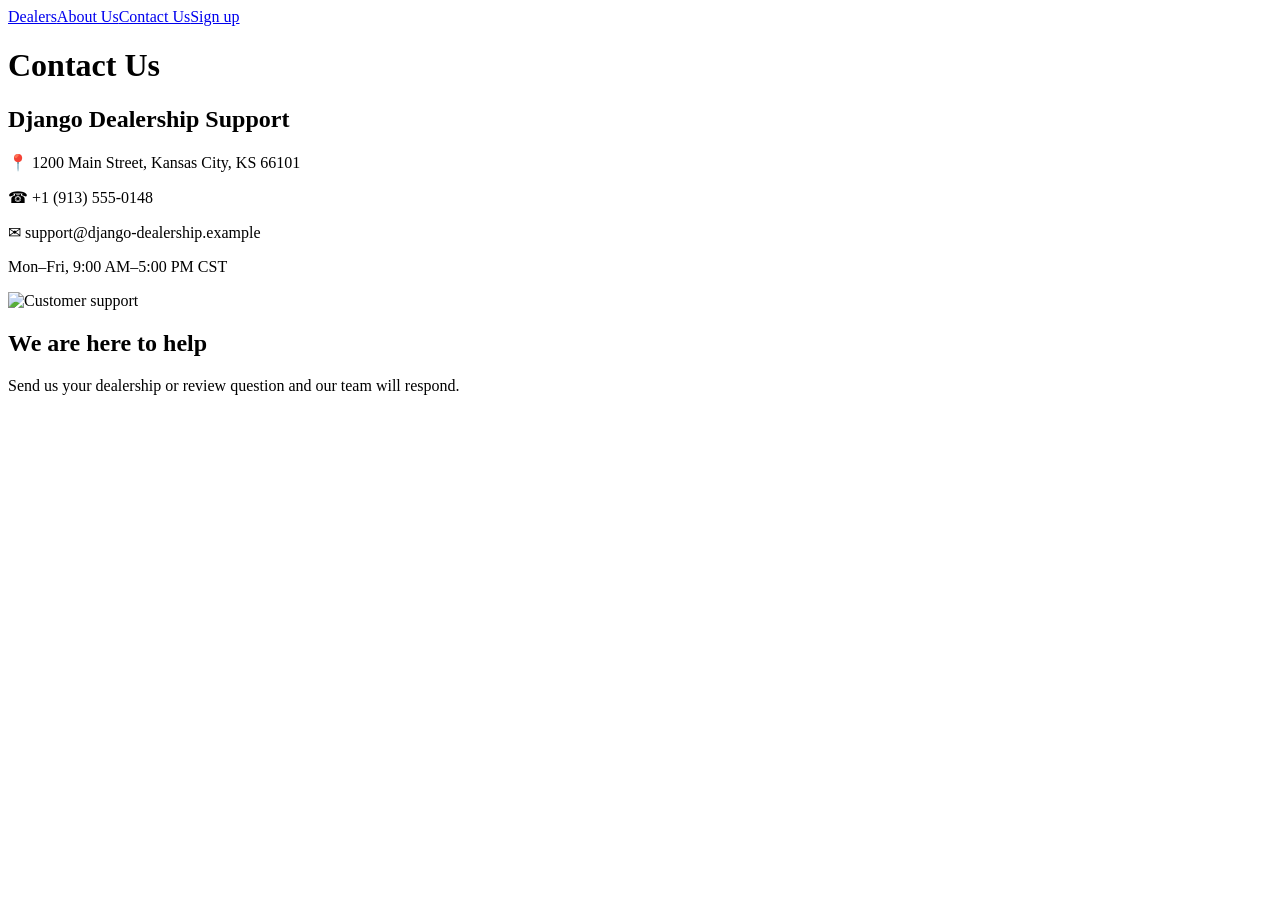
==== server/frontend/static/Contact.html @ 9d504e56 "Build Django dealership capstone project Co-authored-by: Copilot <223556219+Copilot@users.noreply.gi" ====
<!doctype html><html><head><meta charset="utf-8"><title>Contact Us | Django Dealership</title><link rel="stylesheet" href="/static/style.css"></head>
<body><nav><a href="/static/index.html">Dealers</a><a href="/static/About.html">About Us</a><a class="active" href="/static/Contact.html">Contact Us</a><a href="/static/Register.html">Sign up</a></nav>
<main><h1>Contact Us</h1><div class="cards"><section class="card"><h2>Django Dealership Support</h2><p>📍 1200 Main Street, Kansas City, KS 66101</p><p>☎ +1 (913) 555-0148</p><p>✉ support@django-dealership.example</p><p>Mon–Fri, 9:00 AM–5:00 PM CST</p></section><section class="card"><img class="team-photo" src="https://images.unsplash.com/photo-1521791055366-0d553872125f?w=700" alt="Customer support"><h2>We are here to help</h2><p>Send us your dealership or review question and our team will respond.</p></section></div></main></body></html>
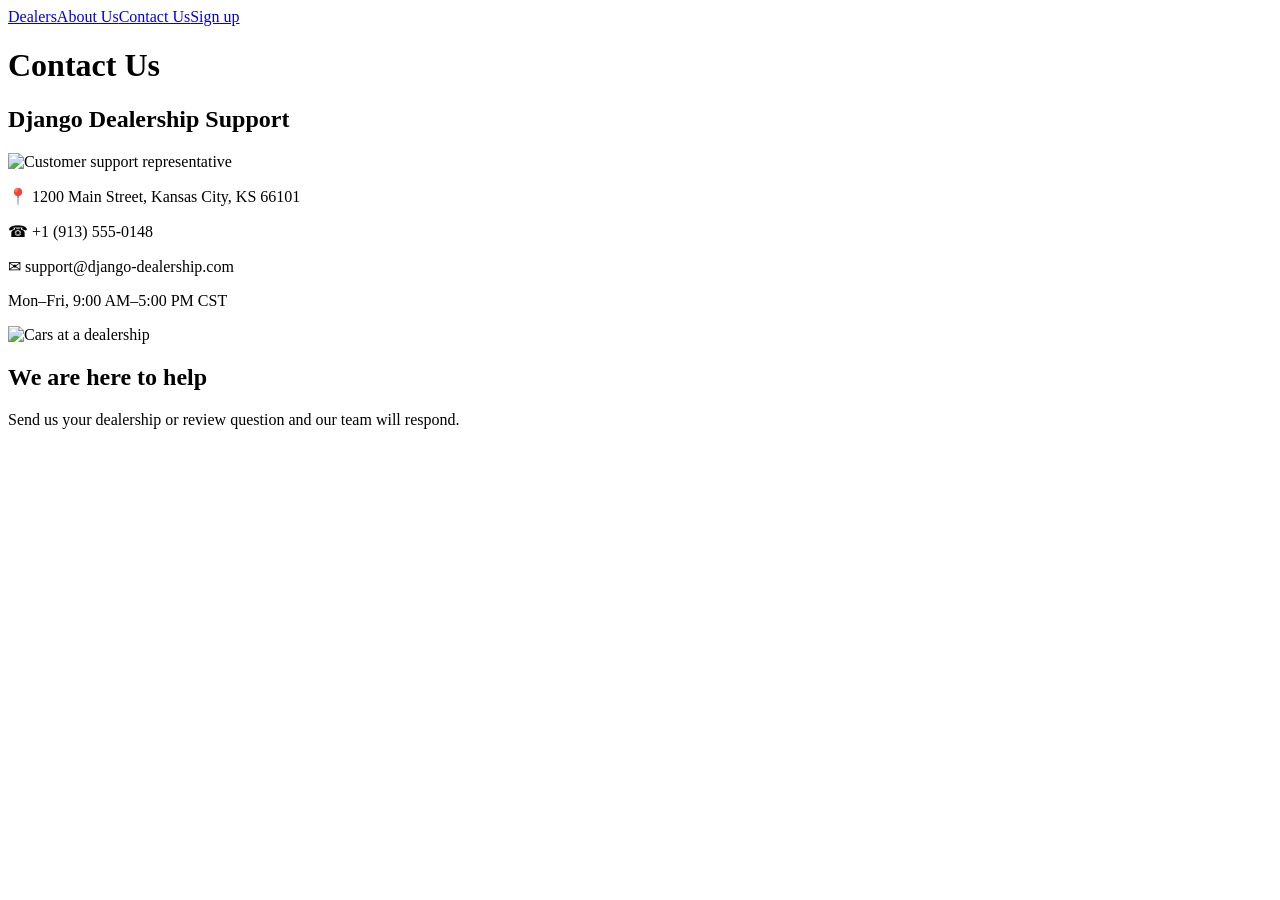
==== commit 49390050: "Align capstone implementation with grading rubric Co-authored-by: Copilot <223556219+Copilot@users.n" ====
--- a/server/frontend/static/Contact.html
+++ b/server/frontend/static/Contact.html
@@ -1,4 +1,3 @@
-<!doctype html><html><head><meta charset="utf-8"><title>Contact Us | Django Dealership</title><link rel="stylesheet" href="/static/style.css"></head>
+<!doctype html><html><head><meta charset="utf-8"><title>Contact Us | Django Dealership</title><link rel="stylesheet" href="/static/bootstrap.min.css"><link rel="stylesheet" href="/static/style.css"></head>
 <body><nav><a href="/static/index.html">Dealers</a><a href="/static/About.html">About Us</a><a class="active" href="/static/Contact.html">Contact Us</a><a href="/static/Register.html">Sign up</a></nav>
-<main><h1>Contact Us</h1><div class="cards"><section class="card"><h2>Django Dealership Support</h2><p>📍 1200 Main Street, Kansas City, KS 66101</p><p>☎ +1 (913) 555-0148</p><p>✉ support@django-dealership.example</p><p>Mon–Fri, 9:00 AM–5:00 PM CST</p></section><section class="card"><img class="team-photo" src="https://images.unsplash.com/photo-1521791055366-0d553872125f?w=700" alt="Customer support"><h2>We are here to help</h2><p>Send us your dealership or review question and our team will respond.</p></section></div></main></body></html>
-
+<main><h1>Contact Us</h1><div class="cards"><section class="card"><h2>Django Dealership Support</h2><img class="team-photo" src="/static/contactus.png" alt="Customer support representative"><p>📍 1200 Main Street, Kansas City, KS 66101</p><p>☎ +1 (913) 555-0148</p><p>✉ support@django-dealership.com</p><p>Mon–Fri, 9:00 AM–5:00 PM CST</p></section><section class="card"><img class="team-photo" src="/static/cars.jpeg" alt="Cars at a dealership"><h2>We are here to help</h2><p>Send us your dealership or review question and our team will respond.</p></section></div></main></body></html>
